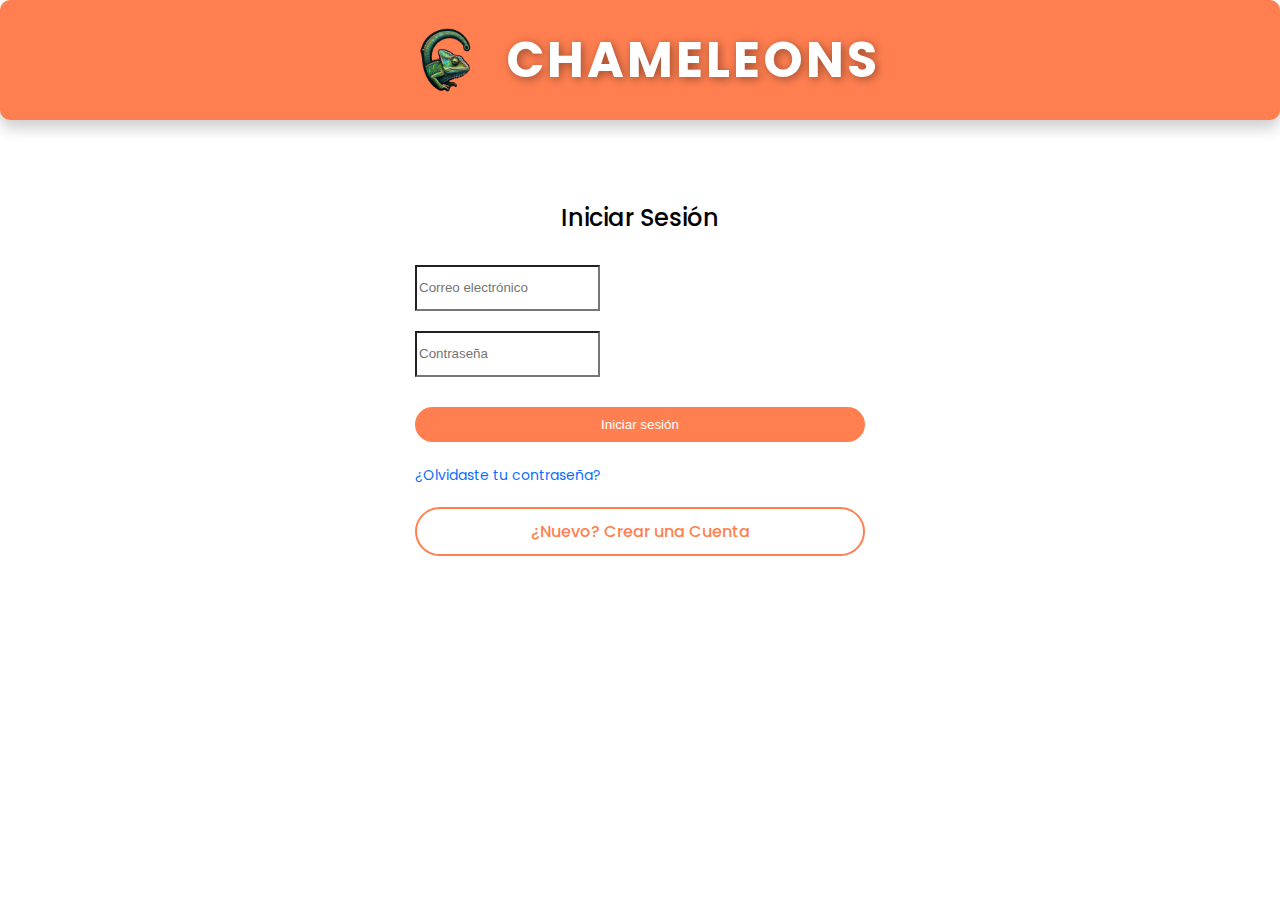
==== login.html @ 610fdfab "Proyecto Comercio electronico 1" ====
<!DOCTYPE html>
<html lang="es">

<head>
    <meta charset="UTF-8">
    <meta name="viewport" content="width=device-width, initial-scale=1.0">
    <title>Iniciar Sesión</title>

    <link rel="stylesheet" href="https://cdn.jsdelivr.net/npm/bootstrap@4.1.3/dist/css/bootstrap.min.css"
        integrity="sha384-MCw98/SFnGE8fJT3GXwEOngsV7Zt27NXFoaoApmYm81iuXoPkFOJwJ8ERdknLPMO" crossorigin="anonymous">

    <link rel="stylesheet" href="https://cdnjs.cloudflare.com/ajax/libs/font-awesome/6.4.0/css/all.min.css"
        integrity="sha512-iecdLmaskl7CVkqkXNQ/ZH/XLlvWZOJyj7Yy7tcenmpD1ypASozpmT/E0iPtmFIB46ZmdtAc9eNBvH0H/ZpiBw=="
        crossorigin="anonymous" referrerpolicy="no-referrer" />

    <link rel="preconnect" href="https://fonts.googleapis.com">
    <link rel="preconnect" href="https://fonts.gstatic.com" crossorigin>
    <link
        href="https://fonts.googleapis.com/css2?family=Poppins:ital,wght@0,100;0,200;0,300;0,400;0,500;0,600;0,700;0,800;0,900;1,100;1,200;1,300;1,400;1,500;1,600;1,700;1,800;1,900&display=swap"
        rel="stylesheet">

    <style>
        body {
            font-family: 'Poppins', sans-serif;
            background-color: white;
            margin: 0;
            padding: 0;
        }

        .header {
            background-color: coral;
            height: 120px;
            display: flex;
            justify-content: center;
            align-items: center;
            margin-bottom: 40px;
            border-radius: 10px;
            position: relative;
            overflow: hidden;
            box-shadow: 0px 8px 15px rgba(0, 0, 0, 0.2);
        }

        .header img {
            height: 90px;
            margin-right: 15px;
        }

        .header h1 {
            font-size: 50px;
            font-weight: 700;
            color: #fff;
            text-shadow: 2px 2px 10px rgba(0, 0, 0, 0.4);
            letter-spacing: 3px;
            animation: glow 1.5s ease-in-out infinite alternate, bounce 1s ease-in-out infinite;
        }

        @keyframes glow {
            0% {
                text-shadow: 0 0 5px #ff7300, 0 0 10px #ff7300, 0 0 15px #ff7300, 0 0 20px #ff7300, 0 0 25px #ff7300, 0 0 30px #ff7300, 0 0 35px #ff7300;
            }

            100% {
                text-shadow: 0 0 10px #ff7300, 0 0 15px #ff7300, 0 0 20px #ff7300, 0 0 25px #ff7300, 0 0 30px #ff7300, 0 0 35px #ff7300, 0 0 40px #ff7300;
            }
        }

        @keyframes bounce {
            0% {
                transform: translateY(0);
            }

            50% {
                transform: translateY(-15px);
            }

            100% {
                transform: translateY(0);
            }
        }

        .login-container {
            max-width: 450px;
            margin: 0 auto;
            padding: 20px;
        }

        .login-title {
            text-align: center;
            font-size: 24px;
            margin-bottom: 30px;
            font-weight: 500;
        }

        .form-control {
            border-radius: 0;
            height: 40px;
            margin-bottom: 20px;
        }

        .password-container {
            position: relative;
        }

        .eye-icon {
            position: absolute;
            right: 10px;
            top: 10px;
            color: #888;
            cursor: pointer;
        }

        .btn-login {
            background-color: coral;
            color: white;
            border: none;
            border-radius: 30px;
            padding: 10px;
            font-weight: 500;
            width: 100%;
            margin-top: 10px;
            margin-bottom: 20px;
            outline: none;
        }

        /* Evitar el borde negro y el contorno en el botón */
        .btn-login:focus,
        .btn-login:active,
        .btn-login:focus-visible {
            outline: none;
            box-shadow: none;
            border: none;
        }

        .forgot-password {
            color: #0d6efd;
            text-decoration: none;
            font-size: 14px;
        }

        .create-account-btn {
            display: block;
            text-align: center;
            border: 2px solid coral;
            color: coral;
            padding: 10px;
            text-decoration: none;
            margin-top: 20px;
            font-weight: 500;
            border-radius: 30px;
        }

        .create-account-btn:hover {
            text-decoration: none;
            color: coral;
        }

        .checkbox-container {
            margin-left: 5px;
        }
    </style>
</head>

<body>
    <div class="header">
        <img src="img/logo2.png" alt="Logo">
        <h1>CHAMELEONS</h1>
    </div>

    <div class="login-container">
        <h2 class="login-title">Iniciar Sesión</h2>

        <form action="index.html" method="GET">
            <div class="form-group">
                <input type="email" class="form-control" placeholder="Correo electrónico" required>
            </div>

            <div class="form-group password-container">
                <input type="password" class="form-control" id="passwordField" placeholder="Contraseña" required>
                <span class="eye-icon" id="togglePassword">
                    <i class="fa-regular fa-eye-slash" id="eyeIcon"></i>
                </span>
            </div>

            <button type="submit" class="btn-login">Iniciar sesión</button>

            <div class="text-center">
                <a href="recupera_contraseña.html" class="forgot-password">¿Olvidaste tu contraseña?</a>
            </div>

            <a href="crea_cuenta.html" class="create-account-btn">¿Nuevo? Crear una Cuenta</a>
        </form>
    </div>

    <script>
        // Función para mostrar/ocultar contraseña
        document.addEventListener('DOMContentLoaded', function () {
            const togglePassword = document.getElementById('togglePassword');
            const passwordField = document.getElementById('passwordField');
            const eyeIcon = document.getElementById('eyeIcon');

            togglePassword.addEventListener('click', function () {
                const type = passwordField.getAttribute('type') === 'password' ? 'text' : 'password';
                passwordField.setAttribute('type', type);

                if (type === 'password') {
                    eyeIcon.classList.remove('fa-eye');
                    eyeIcon.classList.add('fa-eye-slash');
                } else {
                    eyeIcon.classList.remove('fa-eye-slash');
                    eyeIcon.classList.add('fa-eye');
                }
            });
        });
    </script>

    <script src="https://cdn.jsdelivr.net/npm/@popperjs/core@2.11.8/dist/umd/popper.min.js"
        integrity="sha384-I7E8VVD/ismYTF4hNIPjVp/Zjvgyol6VFvRkX/vR+Vc4jQkC+hVqc2pM8ODewa9r"
        crossorigin="anonymous"></script>

    <script src="https://cdn.jsdelivr.net/npm/bootstrap@5.3.3/dist/js/bootstrap.min.js"
        integrity="sha384-0pUGZvbkm6XF6gxjEnlmuGrJXVbNuzT9qBBavbLwCsOGabYfZo0T0to5eqruptLy"
        crossorigin="anonymous"></script>
</body>

</html>
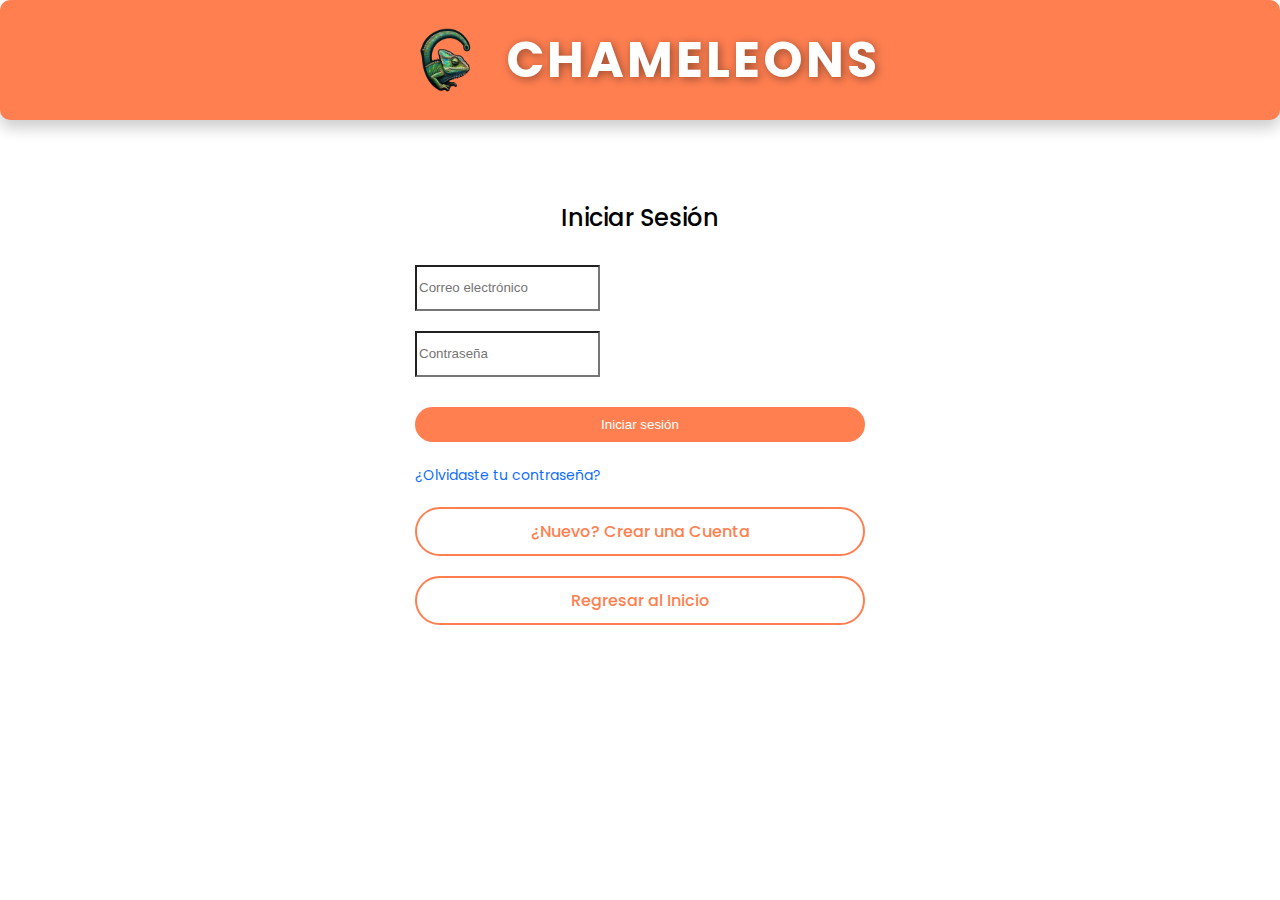
==== commit 68a16a7c: "login.html" ====
--- a/login.html
+++ b/login.html
@@ -169,25 +169,26 @@
     <div class="login-container">
         <h2 class="login-title">Iniciar Sesión</h2>
 
-        <form action="index.html" method="GET">
+        <form action="login.php" method="POST"> 
+    
             <div class="form-group">
-                <input type="email" class="form-control" placeholder="Correo electrónico" required>
+                <input type="email" class="form-control" name="correoElectronico" placeholder="Correo electrónico" required> 
             </div>
-
+        
             <div class="form-group password-container">
-                <input type="password" class="form-control" id="passwordField" placeholder="Contraseña" required>
+                <input type="password" class="form-control" id="passwordField" name="contrasena" placeholder="Contraseña" required> 
                 <span class="eye-icon" id="togglePassword">
                     <i class="fa-regular fa-eye-slash" id="eyeIcon"></i>
                 </span>
             </div>
-
+        
             <button type="submit" class="btn-login">Iniciar sesión</button>
-
+        
             <div class="text-center">
                 <a href="recupera_contraseña.html" class="forgot-password">¿Olvidaste tu contraseña?</a>
             </div>
-
             <a href="crea_cuenta.html" class="create-account-btn">¿Nuevo? Crear una Cuenta</a>
+            <a href="index.html" class="create-account-btn">Regresar al Inicio</a>
         </form>
     </div>
 
@@ -222,4 +223,4 @@
         crossorigin="anonymous"></script>
 </body>
 
-</html>+</html>
